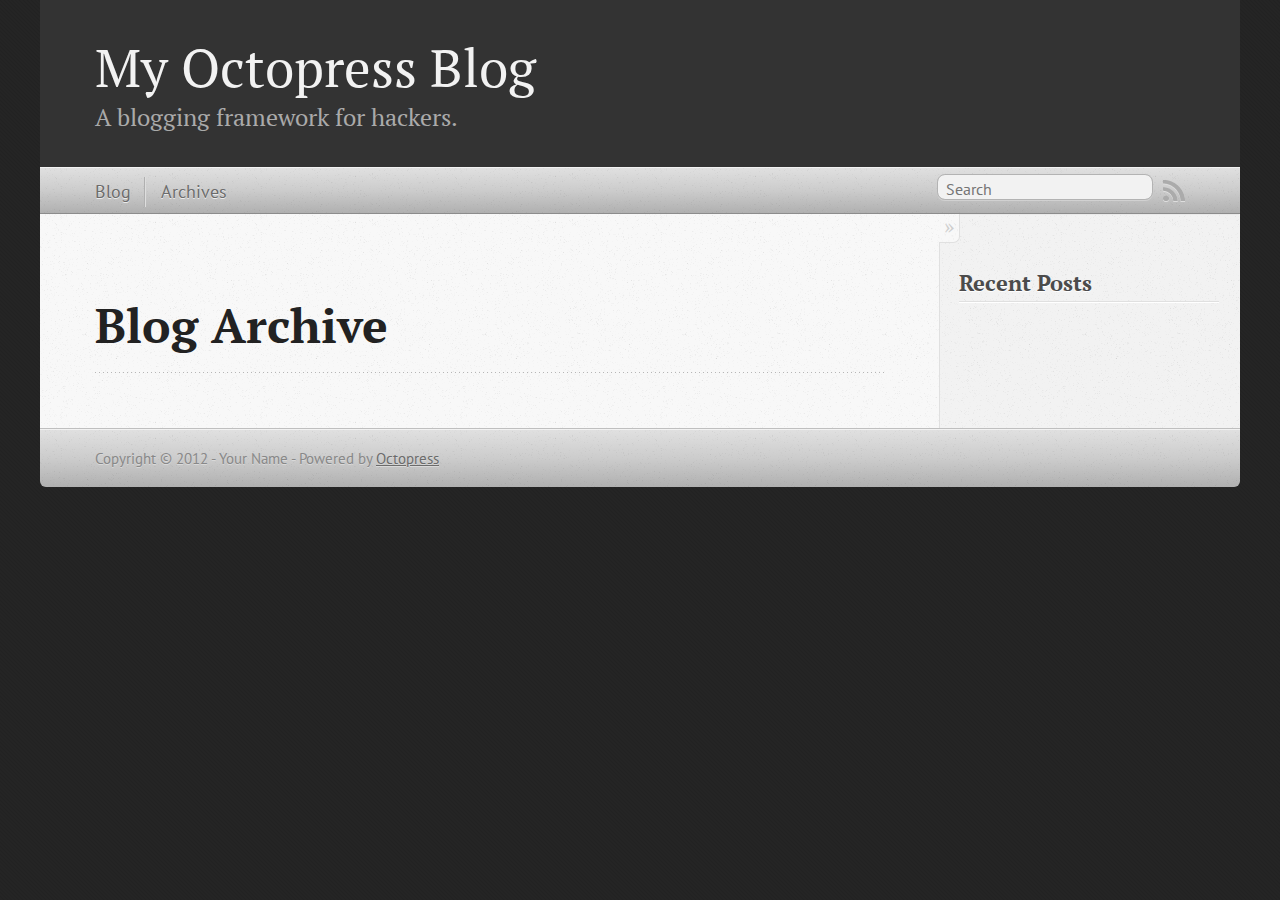
==== blog/archives/index.html @ 18a9bd22 "Site updated at 2012-07-05 23:10:53 UTC" ====
<!DOCTYPE html>
<!--[if IEMobile 7 ]><html class="no-js iem7"><![endif]-->
<!--[if lt IE 9]><html class="no-js lte-ie8"><![endif]-->
<!--[if (gt IE 8)|(gt IEMobile 7)|!(IEMobile)|!(IE)]><!--><html class="no-js" lang="en"><!--<![endif]-->
<head>
  <meta charset="utf-8">
  <title>Blog Archive - My Octopress Blog</title>
  <meta name="author" content="Your Name">

  
  <meta name="description" content=" Blog Archive Recent Posts ">
  

  <!-- http://t.co/dKP3o1e -->
  <meta name="HandheldFriendly" content="True">
  <meta name="MobileOptimized" content="320">
  <meta name="viewport" content="width=device-width, initial-scale=1">

  
  <link rel="canonical" href="http://kusanar.github.com/blog/archives/">
  <link href="/favicon.png" rel="icon">
  <link href="/stylesheets/screen.css" media="screen, projection" rel="stylesheet" type="text/css">
  <script src="/javascripts/modernizr-2.0.js"></script>
  <script src="/javascripts/ender.js"></script>
  <script src="/javascripts/octopress.js" type="text/javascript"></script>
  <link href="/atom.xml" rel="alternate" title="My Octopress Blog" type="application/atom+xml">
  <!--Fonts from Google"s Web font directory at http://google.com/webfonts -->
<link href="http://fonts.googleapis.com/css?family=PT+Serif:regular,italic,bold,bolditalic" rel="stylesheet" type="text/css">
<link href="http://fonts.googleapis.com/css?family=PT+Sans:regular,italic,bold,bolditalic" rel="stylesheet" type="text/css">

  

</head>

<body   >
  <header role="banner"><hgroup>
  <h1><a href="/">My Octopress Blog</a></h1>
  
    <h2>A blogging framework for hackers.</h2>
  
</hgroup>

</header>
  <nav role="navigation"><ul class="subscription" data-subscription="rss">
  <li><a href="/atom.xml" rel="subscribe-rss" title="subscribe via RSS">RSS</a></li>
  
</ul>
  
<form action="http://google.com/search" method="get">
  <fieldset role="search">
    <input type="hidden" name="q" value="site:kusanar.github.com" />
    <input class="search" type="text" name="q" results="0" placeholder="Search"/>
  </fieldset>
</form>
  
<ul class="main-navigation">
  <li><a href="/">Blog</a></li>
  <li><a href="/blog/archives">Archives</a></li>
</ul>

</nav>
  <div id="main">
    <div id="content">
      <div>
<article role="article">
  
  <header>
    <h1 class="entry-title">Blog Archive</h1>
    
  </header>
  
  <div id="blog-archives">

</div>

  
</article>

</div>

<aside class="sidebar">
  
    <section>
  <h1>Recent Posts</h1>
  <ul id="recent_posts">
    
  </ul>
</section>






  
</aside>


    </div>
  </div>
  <footer role="contentinfo"><p>
  Copyright &copy; 2012 - Your Name -
  <span class="credit">Powered by <a href="http://octopress.org">Octopress</a></span>
</p>

</footer>
  







  <script type="text/javascript">
    (function(){
      var twitterWidgets = document.createElement('script');
      twitterWidgets.type = 'text/javascript';
      twitterWidgets.async = true;
      twitterWidgets.src = 'http://platform.twitter.com/widgets.js';
      document.getElementsByTagName('head')[0].appendChild(twitterWidgets);
    })();
  </script>





</body>
</html>
---- stylesheets/screen.css ----
html,body,div,span,applet,object,iframe,h1,h2,h3,h4,h5,h6,p,blockquote,pre,a,abbr,acronym,address,big,cite,code,del,dfn,em,img,ins,kbd,q,s,samp,small,strike,strong,sub,sup,tt,var,b,u,i,center,dl,dt,dd,ol,ul,li,fieldset,form,label,legend,table,caption,tbody,tfoot,thead,tr,th,td,article,aside,canvas,details,embed,figure,figcaption,footer,header,hgroup,menu,nav,output,ruby,section,summary,time,mark,audio,video{margin:0;padding:0;border:0;font-size:100%;font:inherit;vertical-align:baseline}body{line-height:1}ol,ul{list-style:none}table{border-collapse:collapse;border-spacing:0}caption,th,td{text-align:left;font-weight:normal;vertical-align:middle}q,blockquote{quotes:none}q:before,q:after,blockquote:before,blockquote:after{content:"";content:none}a img{border:none}article,aside,details,figcaption,figure,footer,header,hgroup,menu,nav,section,summary{display:block}article,aside,details,figcaption,figure,footer,header,hgroup,menu,nav,section,summary{display:block}a{color:#1863a1}a:visited{color:#751590}a:focus{color:#0181eb}a:hover{color:#0181eb}a:active{color:#01579f}aside.sidebar a{color:#1863a1}aside.sidebar a:focus{color:#0181eb}aside.sidebar a:hover{color:#0181eb}aside.sidebar a:active{color:#01579f}a{-webkit-transition:color 0.3s;-moz-transition:color 0.3s;-ms-transition:color 0.3s;-o-transition:color 0.3s;transition:color 0.3s}html{background:#252525 url('/images/line-tile.png?1341528344') top left}body>div{background:#f2f2f2 url('/images/noise.png?1341528344') top left;border-bottom:1px solid #bfbfbf}body>div>div{background:#f8f8f8 url('/images/noise.png?1341528344') top left;border-right:1px solid #e0e0e0}.heading,body>header h1,h1,h2,h3,h4,h5,h6{font-family:"PT Serif","Georgia","Helvetica Neue",Arial,sans-serif}.sans,body>header h2,article header p.meta,article>footer,#content .blog-index footer,html .gist .gist-file .gist-meta,#blog-archives a.category,#blog-archives time,aside.sidebar section,body>footer{font-family:"PT Sans","Helvetica Neue",Arial,sans-serif}.serif,body,#content .blog-index a[rel=full-article]{font-family:"PT Serif",Georgia,Times,"Times New Roman",serif}.mono,pre,code,tt,p code,li code{font-family:Menlo,Monaco,"Andale Mono","lucida console","Courier New",monospace}body>header h1{font-size:2.2em;font-family:"PT Serif","Georgia","Helvetica Neue",Arial,sans-serif;font-weight:normal;line-height:1.2em;margin-bottom:0.6667em}body>header h2{font-family:"PT Serif","Georgia","Helvetica Neue",Arial,sans-serif}body{line-height:1.5em;color:#222}h1{font-size:2.2em;line-height:1.2em}@media only screen and (min-width: 992px){body{font-size:1.15em}h1{font-size:2.6em;line-height:1.2em}}h1,h2,h3,h4,h5,h6{text-rendering:optimizelegibility;margin-bottom:1em;font-weight:bold}h2,section h1{font-size:1.5em}h3,section h2,section section h1{font-size:1.3em}h4,section h3,section section h2,section section section h1{font-size:1em}h5,section h4,section section h3{font-size:.9em}h6,section h5,section section h4,section section section h3{font-size:.8em}p,blockquote,ul,ol{margin-bottom:1.5em}ul{list-style-type:disc}ul ul{list-style-type:circle;margin-bottom:0px}ul ul ul{list-style-type:square;margin-bottom:0px}ol{list-style-type:decimal}ol ol{list-style-type:lower-alpha;margin-bottom:0px}ol ol ol{list-style-type:lower-roman;margin-bottom:0px}ul,ul ul,ul ol,ol,ol ul,ol ol{margin-left:1.3em}strong{font-weight:bold}em{font-style:italic}sup,sub{font-size:0.8em;position:relative;display:inline-block}sup{top:-0.5em}sub{bottom:-0.5em}q{font-style:italic}q:before{content:"\201C"}q:after{content:"\201D"}em,dfn{font-style:italic}strong,dfn{font-weight:bold}del,s{text-decoration:line-through}abbr,acronym{border-bottom:1px dotted;cursor:help}sub,sup{line-height:0}hr{margin-bottom:0.2em}small{font-size:.8em}big{font-size:1.2em}blockquote{font-style:italic;position:relative;font-size:1.2em;line-height:1.5em;padding-left:1em;border-left:4px solid rgba(170,170,170,0.5)}blockquote cite{font-style:italic}blockquote cite a{color:#aaa !important;word-wrap:break-word}blockquote cite:before{content:'\2014';padding-right:.3em;padding-left:.3em;color:#aaa}@media only screen and (min-width: 992px){blockquote{padding-left:1.5em;border-left-width:4px}}.pullquote-right:before,.pullquote-left:before{padding:0;border:none;content:attr(data-pullquote);float:right;width:45%;margin:.5em 0 1em 1.5em;position:relative;top:7px;font-size:1.4em;line-height:1.45em}.pullquote-left:before{float:left;margin:.5em 1.5em 1em 0}.force-wrap,article a,aside.sidebar a{white-space:-moz-pre-wrap;white-space:-pre-wrap;white-space:-o-pre-wrap;white-space:pre-wrap;word-wrap:break-word}.group,body>header,body>nav,body>footer,body #content>article,body #content>div>article,body #content>div>section,body div.pagination,aside.sidebar,#main,#content,.sidebar{*zoom:1}.group:after,body>header:after,body>nav:after,body>footer:after,body #content>article:after,body #content>div>article:after,body #content>div>section:after,body div.pagination:after,aside.sidebar:after,#main:after,#content:after,.sidebar:after{content:"";display:table;clear:both}body{-webkit-text-size-adjust:none;max-width:1200px;position:relative;margin:0 auto}body>header,body>nav,body>footer,body #content>article,body #content>div>article,body #content>div>section{padding-left:18px;padding-right:18px}@media only screen and (min-width: 480px){body>header,body>nav,body>footer,body #content>article,body #content>div>article,body #content>div>section{padding-left:25px;padding-right:25px}}@media only screen and (min-width: 768px){body>header,body>nav,body>footer,body #content>article,body #content>div>article,body #content>div>section{padding-left:35px;padding-right:35px}}@media only screen and (min-width: 992px){body>header,body>nav,body>footer,body #content>article,body #content>div>article,body #content>div>section{padding-left:55px;padding-right:55px}}body div.pagination{margin-left:18px;margin-right:18px}@media only screen and (min-width: 480px){body div.pagination{margin-left:25px;margin-right:25px}}@media only screen and (min-width: 768px){body div.pagination{margin-left:35px;margin-right:35px}}@media only screen and (min-width: 992px){body div.pagination{margin-left:55px;margin-right:55px}}body>header{font-size:1em;padding-top:1.5em;padding-bottom:1.5em}#content{overflow:hidden}#content>div,#content>article{width:100%}aside.sidebar{float:none;padding:0 18px 1px;background-color:#f7f7f7;border-top:1px solid #e0e0e0}.flex-content,article img,article video,article .flash-video,aside.sidebar img{max-width:100%;height:auto}.basic-alignment.left,article img.left,article video.left,article .left.flash-video,aside.sidebar img.left{float:left;margin-right:1.5em}.basic-alignment.right,article img.right,article video.right,article .right.flash-video,aside.sidebar img.right{float:right;margin-left:1.5em}.basic-alignment.center,article img.center,article video.center,article .center.flash-video,aside.sidebar img.center{display:block;margin:0 auto 1.5em}.basic-alignment.left,article img.left,article video.left,article .left.flash-video,aside.sidebar img.left,.basic-alignment.right,article img.right,article video.right,article .right.flash-video,aside.sidebar img.right{margin-bottom:.8em}.toggle-sidebar,.no-sidebar .toggle-sidebar{display:none}@media only screen and (min-width: 750px){body.sidebar-footer aside.sidebar{float:none;width:auto;clear:left;margin:0;padding:0 35px 1px;background-color:#f7f7f7;border-top:1px solid #eaeaea}body.sidebar-footer aside.sidebar section.odd,body.sidebar-footer aside.sidebar section.even{float:left;width:48%}body.sidebar-footer aside.sidebar section.odd{margin-left:0}body.sidebar-footer aside.sidebar section.even{margin-left:4%}body.sidebar-footer aside.sidebar.thirds section{width:30%;margin-left:5%}body.sidebar-footer aside.sidebar.thirds section.first{margin-left:0;clear:both}}body.sidebar-footer #content{margin-right:0px}body.sidebar-footer .toggle-sidebar{display:none}@media only screen and (min-width: 550px){body>header{font-size:1em}}@media only screen and (min-width: 750px){aside.sidebar{float:none;width:auto;clear:left;margin:0;padding:0 35px 1px;background-color:#f7f7f7;border-top:1px solid #eaeaea}aside.sidebar section.odd,aside.sidebar section.even{float:left;width:48%}aside.sidebar section.odd{margin-left:0}aside.sidebar section.even{margin-left:4%}aside.sidebar.thirds section{width:30%;margin-left:5%}aside.sidebar.thirds section.first{margin-left:0;clear:both}}@media only screen and (min-width: 768px){body{-webkit-text-size-adjust:auto}body>header{font-size:1.2em}#main{padding:0;margin:0 auto}#content{overflow:visible;margin-right:240px;position:relative}.no-sidebar #content{margin-right:0;border-right:0}.collapse-sidebar #content{margin-right:20px}#content>div,#content>article{padding-top:17.5px;padding-bottom:17.5px;float:left}aside.sidebar{width:210px;padding:0 15px 15px;background:none;clear:none;float:left;margin:0 -100% 0 0}aside.sidebar section{width:auto;margin-left:0}aside.sidebar section.odd,aside.sidebar section.even{float:none;width:auto;margin-left:0}.collapse-sidebar aside.sidebar{float:none;width:auto;clear:left;margin:0;padding:0 35px 1px;background-color:#f7f7f7;border-top:1px solid #eaeaea}.collapse-sidebar aside.sidebar section.odd,.collapse-sidebar aside.sidebar section.even{float:left;width:48%}.collapse-sidebar aside.sidebar section.odd{margin-left:0}.collapse-sidebar aside.sidebar section.even{margin-left:4%}.collapse-sidebar aside.sidebar.thirds section{width:30%;margin-left:5%}.collapse-sidebar aside.sidebar.thirds section.first{margin-left:0;clear:both}}@media only screen and (min-width: 992px){body>header{font-size:1.3em}#content{margin-right:300px}#content>div,#content>article{padding-top:27.5px;padding-bottom:27.5px}aside.sidebar{width:260px;padding:1.2em 20px 20px}.collapse-sidebar aside.sidebar{padding-left:55px;padding-right:55px}}@media only screen and (min-width: 768px){ul,ol{margin-left:0}}body>header{background:#333}body>header h1{display:inline-block;margin:0}body>header h1 a,body>header h1 a:visited,body>header h1 a:hover{color:#f2f2f2;text-decoration:none}body>header h2{margin:.2em 0 0;font-size:1em;color:#aaa;font-weight:normal}body>nav{position:relative;background-color:#ccc;background:url('/images/noise.png?1341528344'),-webkit-gradient(linear, 50% 0%, 50% 100%, color-stop(0%, #e0e0e0), color-stop(50%, #cccccc), color-stop(100%, #b0b0b0));background:url('/images/noise.png?1341528344'),-webkit-linear-gradient(#e0e0e0,#cccccc,#b0b0b0);background:url('/images/noise.png?1341528344'),-moz-linear-gradient(#e0e0e0,#cccccc,#b0b0b0);background:url('/images/noise.png?1341528344'),-o-linear-gradient(#e0e0e0,#cccccc,#b0b0b0);background:url('/images/noise.png?1341528344'),-ms-linear-gradient(#e0e0e0,#cccccc,#b0b0b0);background:url('/images/noise.png?1341528344'),linear-gradient(#e0e0e0,#cccccc,#b0b0b0);border-top:1px solid #f2f2f2;border-bottom:1px solid #8c8c8c;padding-top:.35em;padding-bottom:.35em}body>nav form{-webkit-background-clip:padding;-moz-background-clip:padding;background-clip:padding-box;margin:0;padding:0}body>nav form .search{padding:.3em .5em 0;font-size:.85em;font-family:"PT Sans","Helvetica Neue",Arial,sans-serif;line-height:1.1em;width:95%;-webkit-border-radius:0.5em;-moz-border-radius:0.5em;-ms-border-radius:0.5em;-o-border-radius:0.5em;border-radius:0.5em;-webkit-background-clip:padding;-moz-background-clip:padding;background-clip:padding-box;-webkit-box-shadow:#d1d1d1 0 1px;-moz-box-shadow:#d1d1d1 0 1px;box-shadow:#d1d1d1 0 1px;background-color:#f2f2f2;border:1px solid #b3b3b3;color:#888}body>nav form .search:focus{color:#444;border-color:#80b1df;-webkit-box-shadow:#80b1df 0 0 4px,#80b1df 0 0 3px inset;-moz-box-shadow:#80b1df 0 0 4px,#80b1df 0 0 3px inset;box-shadow:#80b1df 0 0 4px,#80b1df 0 0 3px inset;background-color:#fff;outline:none}body>nav fieldset[role=search]{float:right;width:48%}body>nav fieldset.mobile-nav{float:left;width:48%}body>nav fieldset.mobile-nav select{width:100%;font-size:.8em;border:1px solid #888}body>nav ul{display:none}@media only screen and (min-width: 550px){body>nav{font-size:.9em}body>nav ul{margin:0;padding:0;border:0;overflow:hidden;*zoom:1;float:left;display:block;padding-top:.15em}body>nav ul li{list-style-image:none;list-style-type:none;margin-left:0;white-space:nowrap;display:inline;float:left;padding-left:0;padding-right:0}body>nav ul li:first-child,body>nav ul li.first{padding-left:0}body>nav ul li:last-child{padding-right:0}body>nav ul li.last{padding-right:0}body>nav ul.subscription{margin-left:.8em;float:right}body>nav ul.subscription li:last-child a{padding-right:0}body>nav ul li{margin:0}body>nav a{color:#6b6b6b;font-family:"PT Sans","Helvetica Neue",Arial,sans-serif;text-shadow:#ebebeb 0 1px;float:left;text-decoration:none;font-size:1.1em;padding:.1em 0;line-height:1.5em}body>nav a:visited{color:#6b6b6b}body>nav a:hover{color:#2b2b2b}body>nav li+li{border-left:1px solid #b0b0b0;margin-left:.8em}body>nav li+li a{padding-left:.8em;border-left:1px solid #dedede}body>nav form{float:right;text-align:left;padding-left:.8em;width:175px}body>nav form .search{width:93%;font-size:.95em;line-height:1.2em}body>nav ul[data-subscription$=email]+form{width:97px}body>nav ul[data-subscription$=email]+form .search{width:91%}body>nav fieldset.mobile-nav{display:none}body>nav fieldset[role=search]{width:99%}}@media only screen and (min-width: 992px){body>nav form{width:215px}body>nav ul[data-subscription$=email]+form{width:147px}}.no-placeholder body>nav .search{background:#f2f2f2 url('/images/search.png?1341528344') 0.3em 0.25em no-repeat;text-indent:1.3em}@media only screen and (min-width: 550px){.maskImage body>nav ul[data-subscription$=email]+form{width:123px}}@media only screen and (min-width: 992px){.maskImage body>nav ul[data-subscription$=email]+form{width:173px}}.maskImage ul.subscription{position:relative;top:.2em}.maskImage ul.subscription li,.maskImage ul.subscription a{border:0;padding:0}.maskImage a[rel=subscribe-rss]{position:relative;top:0px;text-indent:-999999em;background-color:#dedede;border:0;padding:0}.maskImage a[rel=subscribe-rss],.maskImage a[rel=subscribe-rss]:after{-webkit-mask-image:url('/images/rss.png?1341528344');-moz-mask-image:url('/images/rss.png?1341528344');-ms-mask-image:url('/images/rss.png?1341528344');-o-mask-image:url('/images/rss.png?1341528344');mask-image:url('/images/rss.png?1341528344');-webkit-mask-repeat:no-repeat;-moz-mask-repeat:no-repeat;-ms-mask-repeat:no-repeat;-o-mask-repeat:no-repeat;mask-repeat:no-repeat;width:22px;height:22px}.maskImage a[rel=subscribe-rss]:after{content:"";position:absolute;top:-1px;left:0;background-color:#ababab}.maskImage a[rel=subscribe-rss]:hover:after{background-color:#9e9e9e}.maskImage a[rel=subscribe-email]{position:relative;top:0px;text-indent:-999999em;background-color:#dedede;border:0;padding:0}.maskImage a[rel=subscribe-email],.maskImage a[rel=subscribe-email]:after{-webkit-mask-image:url('/images/email.png?1341528344');-moz-mask-image:url('/images/email.png?1341528344');-ms-mask-image:url('/images/email.png?1341528344');-o-mask-image:url('/images/email.png?1341528344');mask-image:url('/images/email.png?1341528344');-webkit-mask-repeat:no-repeat;-moz-mask-repeat:no-repeat;-ms-mask-repeat:no-repeat;-o-mask-repeat:no-repeat;mask-repeat:no-repeat;width:28px;height:22px}.maskImage a[rel=subscribe-email]:after{content:"";position:absolute;top:-1px;left:0;background-color:#ababab}.maskImage a[rel=subscribe-email]:hover:after{background-color:#9e9e9e}article{padding-top:1em}article header{position:relative;padding-top:2em;padding-bottom:1em;margin-bottom:1em;background:url('[data-uri]') bottom left repeat-x}article header h1{margin:0}article header h1 a{text-decoration:none}article header h1 a:hover{text-decoration:underline}article header p{font-size:.9em;color:#aaa;margin:0}article header p.meta{text-transform:uppercase;position:absolute;top:0}@media only screen and (min-width: 768px){article header{margin-bottom:1.5em;padding-bottom:1em;background:url('[data-uri]') bottom left repeat-x}}article h2{padding-top:0.8em;background:url('[data-uri]') top left repeat-x}.entry-content article h2:first-child,article header+h2{padding-top:0}article h2:first-child,article header+h2{background:none}article .feature{padding-top:.5em;margin-bottom:1em;padding-bottom:1em;background:url('[data-uri]') bottom left repeat-x;font-size:2.0em;font-style:italic;line-height:1.3em}article img,article video,article .flash-video{-webkit-border-radius:0.3em;-moz-border-radius:0.3em;-ms-border-radius:0.3em;-o-border-radius:0.3em;border-radius:0.3em;-webkit-box-shadow:rgba(0,0,0,0.15) 0 1px 4px;-moz-box-shadow:rgba(0,0,0,0.15) 0 1px 4px;box-shadow:rgba(0,0,0,0.15) 0 1px 4px;-webkit-box-sizing:border-box;-moz-box-sizing:border-box;box-sizing:border-box;border:#fff 0.5em solid}article video,article .flash-video{margin:0 auto 1.5em}article video{display:block;width:100%}article .flash-video>div{position:relative;display:block;padding-bottom:56.25%;padding-top:1px;height:0;overflow:hidden}article .flash-video>div iframe,article .flash-video>div object,article .flash-video>div embed{position:absolute;top:0;left:0;width:100%;height:100%}article>footer{padding-bottom:2.5em;margin-top:2em}article>footer p.meta{margin-bottom:.8em;font-size:.85em;clear:both;overflow:hidden}.blog-index article+article{background:url('[data-uri]') top left repeat-x}#content .blog-index{padding-top:0;padding-bottom:0}#content .blog-index article{padding-top:2em}#content .blog-index article header{background:none;padding-bottom:0}#content .blog-index article h1{font-size:2.2em}#content .blog-index article h1 a{color:inherit}#content .blog-index article h1 a:hover{color:#0181eb}#content .blog-index a[rel=full-article]{background:#ebebeb;display:inline-block;padding:.4em .8em;margin-right:.5em;text-decoration:none;color:#666;-webkit-transition:background-color 0.5s;-moz-transition:background-color 0.5s;-ms-transition:background-color 0.5s;-o-transition:background-color 0.5s;transition:background-color 0.5s}#content .blog-index a[rel=full-article]:hover{background:#0181eb;text-shadow:none;color:#f8f8f8}#content .blog-index footer{margin-top:1em}.separator,article>footer .byline+time:before,article>footer time+time:before,article>footer .comments:before,article>footer .byline ~ .categories:before{content:"\2022 ";padding:0 .4em 0 .2em;display:inline-block}#content div.pagination{text-align:center;font-size:.95em;position:relative;background:url('[data-uri]') top left repeat-x;padding-top:1.5em;padding-bottom:1.5em}#content div.pagination a{text-decoration:none;color:#aaa}#content div.pagination a.prev{position:absolute;left:0}#content div.pagination a.next{position:absolute;right:0}#content div.pagination a:hover{color:#0181eb}#content div.pagination a[href*=archive]:before,#content div.pagination a[href*=archive]:after{content:'\2014';padding:0 .3em}p.meta+.sharing{padding-top:1em;padding-left:0;background:url('[data-uri]') top left repeat-x}#fb-root{display:none}.highlight,html .gist .gist-file .gist-syntax .gist-highlight{border:1px solid #05232b !important}.highlight table td.code,html .gist .gist-file .gist-syntax .gist-highlight table td.code{width:100%}.highlight .line-numbers,html .gist .gist-file .gist-syntax .gist-highlight .line-numbers{text-align:right;font-size:13px;line-height:1.45em;background:#073642 url('/images/noise.png?1341528344') top left !important;border-right:1px solid #00232c !important;-webkit-box-shadow:#083e4b -1px 0 inset;-moz-box-shadow:#083e4b -1px 0 inset;box-shadow:#083e4b -1px 0 inset;text-shadow:#021014 0 -1px;padding:.8em !important;-webkit-border-radius:0;-moz-border-radius:0;-ms-border-radius:0;-o-border-radius:0;border-radius:0}.highlight .line-numbers span,html .gist .gist-file .gist-syntax .gist-highlight .line-numbers span{color:#586e75 !important}figure.code,.gist-file,pre{-webkit-box-shadow:rgba(0,0,0,0.06) 0 0 10px;-moz-box-shadow:rgba(0,0,0,0.06) 0 0 10px;box-shadow:rgba(0,0,0,0.06) 0 0 10px}figure.code .highlight pre,.gist-file .highlight pre,pre .highlight pre{-webkit-box-shadow:none;-moz-box-shadow:none;box-shadow:none}html .gist .gist-file{margin-bottom:1.8em;position:relative;border:none;padding-top:26px !important}html .gist .gist-file .gist-syntax{border-bottom:0 !important;background:none !important}html .gist .gist-file .gist-syntax .gist-highlight{background:#002b36 !important}html .gist .gist-file .gist-meta{padding:.6em 0.8em;border:1px solid #083e4b !important;color:#586e75;font-size:.7em !important;background:#073642 url('/images/noise.png?1341528344') top left;line-height:1.5em}html .gist .gist-file .gist-meta a{color:#75878b !important;text-decoration:none}html .gist .gist-file .gist-meta a:hover{text-decoration:underline}html .gist .gist-file .gist-meta a:hover{color:#93a1a1 !important}html .gist .gist-file .gist-meta a[href*='#file']{position:absolute;top:0;left:0;right:-10px;color:#474747 !important}html .gist .gist-file .gist-meta a[href*='#file']:hover{color:#1863a1 !important}html .gist .gist-file .gist-meta a[href*=raw]{top:.4em}pre{background:#002b36 url('/images/noise.png?1341528344') top left;-webkit-border-radius:0.4em;-moz-border-radius:0.4em;-ms-border-radius:0.4em;-o-border-radius:0.4em;border-radius:0.4em;border:1px solid #05232b;line-height:1.45em;font-size:13px;margin-bottom:2.1em;padding:.8em 1em;color:#93a1a1;overflow:auto}h3.filename+pre{-moz-border-radius-topleft:0px;-webkit-border-top-left-radius:0px;-ms-border-top-left-radius:0px;-o-border-top-left-radius:0px;border-top-left-radius:0px;-moz-border-radius-topright:0px;-webkit-border-top-right-radius:0px;-ms-border-top-right-radius:0px;-o-border-top-right-radius:0px;border-top-right-radius:0px}p code,li code{display:inline-block;white-space:no-wrap;background:#fff;font-size:.8em;line-height:1.5em;color:#555;border:1px solid #ddd;-webkit-border-radius:0.4em;-moz-border-radius:0.4em;-ms-border-radius:0.4em;-o-border-radius:0.4em;border-radius:0.4em;padding:0 .3em;margin:-1px 0}p pre code,li pre code{font-size:1em !important;background:none;border:none}.pre-code,html .gist .gist-file .gist-syntax .gist-highlight pre,.highlight code{font-family:Menlo,Monaco,"Andale Mono","lucida console","Courier New",monospace !important;overflow:scroll;overflow-y:hidden;display:block;padding:.8em !important;overflow-x:auto;line-height:1.45em;background:#002b36 url('/images/noise.png?1341528344') top left !important;color:#93a1a1 !important}.pre-code *::-moz-selection,html .gist .gist-file .gist-syntax .gist-highlight pre *::-moz-selection,.highlight code *::-moz-selection{background:#386774;color:inherit;text-shadow:#002b36 0 1px}.pre-code *::-webkit-selection,html .gist .gist-file .gist-syntax .gist-highlight pre *::-webkit-selection,.highlight code *::-webkit-selection{background:#386774;color:inherit;text-shadow:#002b36 0 1px}.pre-code *::selection,html .gist .gist-file .gist-syntax .gist-highlight pre *::selection,.highlight code *::selection{background:#386774;color:inherit;text-shadow:#002b36 0 1px}.pre-code span,html .gist .gist-file .gist-syntax .gist-highlight pre span,.highlight code span{color:#93a1a1 !important}.pre-code span,html .gist .gist-file .gist-syntax .gist-highlight pre span,.highlight code span{font-style:normal !important;font-weight:normal !important}.pre-code .c,html .gist .gist-file .gist-syntax .gist-highlight pre .c,.highlight code .c{color:#586e75 !important;font-style:italic !important}.pre-code .cm,html .gist .gist-file .gist-syntax .gist-highlight pre .cm,.highlight code .cm{color:#586e75 !important;font-style:italic !important}.pre-code .cp,html .gist .gist-file .gist-syntax .gist-highlight pre .cp,.highlight code .cp{color:#586e75 !important;font-style:italic !important}.pre-code .c1,html .gist .gist-file .gist-syntax .gist-highlight pre .c1,.highlight code .c1{color:#586e75 !important;font-style:italic !important}.pre-code .cs,html .gist .gist-file .gist-syntax .gist-highlight pre .cs,.highlight code .cs{color:#586e75 !important;font-weight:bold !important;font-style:italic !important}.pre-code .err,html .gist .gist-file .gist-syntax .gist-highlight pre .err,.highlight code .err{color:#dc322f !important;background:none !important}.pre-code .k,html .gist .gist-file .gist-syntax .gist-highlight pre .k,.highlight code .k{color:#cb4b16 !important}.pre-code .o,html .gist .gist-file .gist-syntax .gist-highlight pre .o,.highlight code .o{color:#93a1a1 !important;font-weight:bold !important}.pre-code .p,html .gist .gist-file .gist-syntax .gist-highlight pre .p,.highlight code .p{color:#93a1a1 !important}.pre-code .ow,html .gist .gist-file .gist-syntax .gist-highlight pre .ow,.highlight code .ow{color:#2aa198 !important;font-weight:bold !important}.pre-code .gd,html .gist .gist-file .gist-syntax .gist-highlight pre .gd,.highlight code .gd{color:#93a1a1 !important;background-color:#372c34 !important;display:inline-block}.pre-code .gd .x,html .gist .gist-file .gist-syntax .gist-highlight pre .gd .x,.highlight code .gd .x{color:#93a1a1 !important;background-color:#4d2d33 !important;display:inline-block}.pre-code .ge,html .gist .gist-file .gist-syntax .gist-highlight pre .ge,.highlight code .ge{color:#93a1a1 !important;font-style:italic !important}.pre-code .gh,html .gist .gist-file .gist-syntax .gist-highlight pre .gh,.highlight code .gh{color:#586e75 !important}.pre-code .gi,html .gist .gist-file .gist-syntax .gist-highlight pre .gi,.highlight code .gi{color:#93a1a1 !important;background-color:#1a412b !important;display:inline-block}.pre-code .gi .x,html .gist .gist-file .gist-syntax .gist-highlight pre .gi .x,.highlight code .gi .x{color:#93a1a1 !important;background-color:#355720 !important;display:inline-block}.pre-code .gs,html .gist .gist-file .gist-syntax .gist-highlight pre .gs,.highlight code .gs{color:#93a1a1 !important;font-weight:bold !important}.pre-code .gu,html .gist .gist-file .gist-syntax .gist-highlight pre .gu,.highlight code .gu{color:#6c71c4 !important}.pre-code .kc,html .gist .gist-file .gist-syntax .gist-highlight pre .kc,.highlight code .kc{color:#859900 !important;font-weight:bold !important}.pre-code .kd,html .gist .gist-file .gist-syntax .gist-highlight pre .kd,.highlight code .kd{color:#268bd2 !important}.pre-code .kp,html .gist .gist-file .gist-syntax .gist-highlight pre .kp,.highlight code .kp{color:#cb4b16 !important;font-weight:bold !important}.pre-code .kr,html .gist .gist-file .gist-syntax .gist-highlight pre .kr,.highlight code .kr{color:#d33682 !important;font-weight:bold !important}.pre-code .kt,html .gist .gist-file .gist-syntax .gist-highlight pre .kt,.highlight code .kt{color:#2aa198 !important}.pre-code .n,html .gist .gist-file .gist-syntax .gist-highlight pre .n,.highlight code .n{color:#268bd2 !important}.pre-code .na,html .gist .gist-file .gist-syntax .gist-highlight pre .na,.highlight code .na{color:#268bd2 !important}.pre-code .nb,html .gist .gist-file .gist-syntax .gist-highlight pre .nb,.highlight code .nb{color:#859900 !important}.pre-code .nc,html .gist .gist-file .gist-syntax .gist-highlight pre .nc,.highlight code .nc{color:#d33682 !important}.pre-code .no,html .gist .gist-file .gist-syntax .gist-highlight pre .no,.highlight code .no{color:#b58900 !important}.pre-code .nl,html .gist .gist-file .gist-syntax .gist-highlight pre .nl,.highlight code .nl{color:#859900 !important}.pre-code .ne,html .gist .gist-file .gist-syntax .gist-highlight pre .ne,.highlight code .ne{color:#268bd2 !important;font-weight:bold !important}.pre-code .nf,html .gist .gist-file .gist-syntax .gist-highlight pre .nf,.highlight code .nf{color:#268bd2 !important;font-weight:bold !important}.pre-code .nn,html .gist .gist-file .gist-syntax .gist-highlight pre .nn,.highlight code .nn{color:#b58900 !important}.pre-code .nt,html .gist .gist-file .gist-syntax .gist-highlight pre .nt,.highlight code .nt{color:#268bd2 !important;font-weight:bold !important}.pre-code .nx,html .gist .gist-file .gist-syntax .gist-highlight pre .nx,.highlight code .nx{color:#b58900 !important}.pre-code .vg,html .gist .gist-file .gist-syntax .gist-highlight pre .vg,.highlight code .vg{color:#268bd2 !important}.pre-code .vi,html .gist .gist-file .gist-syntax .gist-highlight pre .vi,.highlight code .vi{color:#268bd2 !important}.pre-code .nv,html .gist .gist-file .gist-syntax .gist-highlight pre .nv,.highlight code .nv{color:#268bd2 !important}.pre-code .mf,html .gist .gist-file .gist-syntax .gist-highlight pre .mf,.highlight code .mf{color:#2aa198 !important}.pre-code .m,html .gist .gist-file .gist-syntax .gist-highlight pre .m,.highlight code .m{color:#2aa198 !important}.pre-code .mh,html .gist .gist-file .gist-syntax .gist-highlight pre .mh,.highlight code .mh{color:#2aa198 !important}.pre-code .mi,html .gist .gist-file .gist-syntax .gist-highlight pre .mi,.highlight code .mi{color:#2aa198 !important}.pre-code .s,html .gist .gist-file .gist-syntax .gist-highlight pre .s,.highlight code .s{color:#2aa198 !important}.pre-code .sd,html .gist .gist-file .gist-syntax .gist-highlight pre .sd,.highlight code .sd{color:#2aa198 !important}.pre-code .s2,html .gist .gist-file .gist-syntax .gist-highlight pre .s2,.highlight code .s2{color:#2aa198 !important}.pre-code .se,html .gist .gist-file .gist-syntax .gist-highlight pre .se,.highlight code .se{color:#dc322f !important}.pre-code .si,html .gist .gist-file .gist-syntax .gist-highlight pre .si,.highlight code .si{color:#268bd2 !important}.pre-code .sr,html .gist .gist-file .gist-syntax .gist-highlight pre .sr,.highlight code .sr{color:#2aa198 !important}.pre-code .s1,html .gist .gist-file .gist-syntax .gist-highlight pre .s1,.highlight code .s1{color:#2aa198 !important}.pre-code div .gd,html .gist .gist-file .gist-syntax .gist-highlight pre div .gd,.highlight code div .gd,.pre-code div .gd .x,html .gist .gist-file .gist-syntax .gist-highlight pre div .gd .x,.highlight code div .gd .x,.pre-code div .gi,html .gist .gist-file .gist-syntax .gist-highlight pre div .gi,.highlight code div .gi,.pre-code div .gi .x,html .gist .gist-file .gist-syntax .gist-highlight pre div .gi .x,.highlight code div .gi .x{display:inline-block;width:100%}.highlight,.gist-highlight{margin-bottom:1.8em;background:#002b36;overflow-y:hidden;overflow-x:auto}.highlight pre,.gist-highlight pre{background:none;-webkit-border-radius:none;-moz-border-radius:none;-ms-border-radius:none;-o-border-radius:none;border-radius:none;border:none;padding:0;margin-bottom:0}pre::-webkit-scrollbar,.highlight::-webkit-scrollbar,.gist-highlight::-webkit-scrollbar{height:.5em;background:rgba(255,255,255,0.15)}pre::-webkit-scrollbar-thumb:horizontal,.highlight::-webkit-scrollbar-thumb:horizontal,.gist-highlight::-webkit-scrollbar-thumb:horizontal{background:rgba(255,255,255,0.2);-webkit-border-radius:4px;border-radius:4px}.highlight code{background:#000}figure.code{background:none;padding:0;border:0;margin-bottom:1.5em}figure.code pre{margin-bottom:0}figure.code figcaption{position:relative}figure.code .highlight{margin-bottom:0}.code-title,html .gist .gist-file .gist-meta a[href*='#file'],h3.filename,figure.code figcaption{text-align:center;font-size:13px;line-height:2em;text-shadow:#cbcccc 0 1px 0;color:#474747;font-weight:normal;margin-bottom:0;-moz-border-radius-topleft:5px;-webkit-border-top-left-radius:5px;-ms-border-top-left-radius:5px;-o-border-top-left-radius:5px;border-top-left-radius:5px;-moz-border-radius-topright:5px;-webkit-border-top-right-radius:5px;-ms-border-top-right-radius:5px;-o-border-top-right-radius:5px;border-top-right-radius:5px;font-family:"Helvetica Neue", Arial, "Lucida Grande", "Lucida Sans Unicode", Lucida, sans-serif;background:#aaa url('/images/code_bg.png?1341528344') top repeat-x;border:1px solid #565656;border-top-color:#cbcbcb;border-left-color:#a5a5a5;border-right-color:#a5a5a5;border-bottom:0}.download-source,html .gist .gist-file .gist-meta a[href*=raw],figure.code figcaption a{position:absolute;right:.8em;text-decoration:none;color:#666 !important;z-index:1;font-size:13px;text-shadow:#cbcccc 0 1px 0;padding-left:3em}.download-source:hover,html .gist .gist-file .gist-meta a[href*=raw]:hover,figure.code figcaption a:hover{text-decoration:underline}#archive #content>div,#archive #content>div>article{padding-top:0}#blog-archives{color:#aaa}#blog-archives article{padding:1em 0 1em;position:relative;background:url('[data-uri]') bottom left repeat-x}#blog-archives article:last-child{background:none}#blog-archives article footer{padding:0;margin:0}#blog-archives h1{color:#222;margin-bottom:.3em}#blog-archives h2{display:none}#blog-archives h1{font-size:1.5em}#blog-archives h1 a{text-decoration:none;color:inherit;font-weight:normal;display:inline-block}#blog-archives h1 a:hover{text-decoration:underline}#blog-archives h1 a:hover{color:#0181eb}#blog-archives a.category,#blog-archives time{color:#aaa}#blog-archives .entry-content{display:none}#blog-archives time{font-size:.9em;line-height:1.2em}#blog-archives time .month,#blog-archives time .day{display:inline-block}#blog-archives time .month{text-transform:uppercase}#blog-archives p{margin-bottom:1em}#blog-archives a,#blog-archives .entry-content a{color:inherit}#blog-archives a:hover,#blog-archives .entry-content a:hover{color:#0181eb}#blog-archives a:hover{color:#0181eb}@media only screen and (min-width: 550px){#blog-archives article{margin-left:5em}#blog-archives h2{margin-bottom:.3em;font-weight:normal;display:inline-block;position:relative;top:-1px;float:left}#blog-archives h2:first-child{padding-top:.75em}#blog-archives time{position:absolute;text-align:right;left:0em;top:1.8em}#blog-archives .year{display:none}#blog-archives article{padding-left:4.5em;padding-bottom:.7em}#blog-archives a.category{line-height:1.1em}}#content>.category article{margin-left:0;padding-left:6.8em}#content>.category .year{display:inline}.side-shadow-border,aside.sidebar section h1,aside.sidebar li{-webkit-box-shadow:#fff 0 1px;-moz-box-shadow:#fff 0 1px;box-shadow:#fff 0 1px}aside.sidebar{overflow:hidden;color:#4b4b4b;text-shadow:#fff 0 1px}aside.sidebar section{font-size:.8em;line-height:1.4em;margin-bottom:1.5em}aside.sidebar section h1{margin:1.5em 0 0;padding-bottom:.2em;border-bottom:1px solid #e0e0e0}aside.sidebar section h1+p{padding-top:.4em}aside.sidebar img{-webkit-border-radius:0.3em;-moz-border-radius:0.3em;-ms-border-radius:0.3em;-o-border-radius:0.3em;border-radius:0.3em;-webkit-box-shadow:rgba(0,0,0,0.15) 0 1px 4px;-moz-box-shadow:rgba(0,0,0,0.15) 0 1px 4px;box-shadow:rgba(0,0,0,0.15) 0 1px 4px;-webkit-box-sizing:border-box;-moz-box-sizing:border-box;box-sizing:border-box;border:#fff 0.3em solid}aside.sidebar ul{margin-bottom:0.5em;margin-left:0}aside.sidebar li{list-style:none;padding:.5em 0;margin:0;border-bottom:1px solid #e0e0e0}aside.sidebar li p:last-child{margin-bottom:0}aside.sidebar a{color:inherit;-webkit-transition:color 0.5s;-moz-transition:color 0.5s;-ms-transition:color 0.5s;-o-transition:color 0.5s;transition:color 0.5s}aside.sidebar:hover a{color:#1863a1}aside.sidebar:hover a:hover{color:#0181eb}.aside-alt-link,#tweets a[href*='twitter.com/search'],#pinboard_linkroll .pin-tag{color:#7e7e7e}.aside-alt-link:hover,#tweets a[href*='twitter.com/search']:hover,#pinboard_linkroll .pin-tag:hover{color:#0181eb}@media only screen and (min-width: 768px){.toggle-sidebar{outline:none;position:absolute;right:-10px;top:0;bottom:0;display:inline-block;text-decoration:none;color:#cecece;width:9px;cursor:pointer}.toggle-sidebar:hover{background:#e9e9e9;background:-webkit-gradient(linear, 0% 50%, 100% 50%, color-stop(0%, rgba(224,224,224,0.5)), color-stop(100%, rgba(224,224,224,0)));background:-webkit-linear-gradient(left, rgba(224,224,224,0.5),rgba(224,224,224,0));background:-moz-linear-gradient(left, rgba(224,224,224,0.5),rgba(224,224,224,0));background:-o-linear-gradient(left, rgba(224,224,224,0.5),rgba(224,224,224,0));background:-ms-linear-gradient(left, rgba(224,224,224,0.5),rgba(224,224,224,0));background:linear-gradient(left, rgba(224,224,224,0.5),rgba(224,224,224,0))}.toggle-sidebar:after{position:absolute;right:-11px;top:0;width:20px;font-size:1.2em;line-height:1.1em;padding-bottom:.15em;-moz-border-radius-bottomright:0.3em;-webkit-border-bottom-right-radius:0.3em;-ms-border-bottom-right-radius:0.3em;-o-border-bottom-right-radius:0.3em;border-bottom-right-radius:0.3em;text-align:center;background:#f8f8f8 url('/images/noise.png?1341528344') top left;border-bottom:1px solid #e0e0e0;border-right:1px solid #e0e0e0;content:"\00BB";text-indent:-1px}.collapse-sidebar .toggle-sidebar{text-indent:0px;right:-20px;width:19px}.collapse-sidebar .toggle-sidebar:hover{background:#e9e9e9}.collapse-sidebar .toggle-sidebar:after{border-left:1px solid #e0e0e0;text-shadow:#fff 0 1px;content:"\00AB";left:0px;right:0;text-align:center;text-indent:0;border:0;border-right-width:0;background:none}}#tweets .loading{background:url('[data-uri]') no-repeat center 0.5em;color:#c4c4c4;text-shadow:#f8f8f8 0 1px;text-align:center;padding:2.5em 0 .5em}#tweets .loading.error{background:url('[data-uri]') no-repeat center 0.5em}#tweets p{position:relative;padding-right:1em}#tweets a[href*=status]:first-child{color:#a4a4a4;float:right;padding:0 0 .1em 1em;position:relative;right:-1.3em;text-shadow:#fff 0 1px;font-size:.7em;text-decoration:none}#tweets a[href*=status]:first-child span{font-size:1.5em}#tweets a[href*=status]:first-child:hover{color:#0181eb;text-decoration:none}#tweets a[href*='twitter.com/search']{text-decoration:none}#tweets a[href*='twitter.com/search']:hover{text-decoration:underline}.googleplus h1{-moz-box-shadow:none !important;-webkit-box-shadow:none !important;-o-box-shadow:none !important;box-shadow:none !important;border-bottom:0px none !important}.googleplus a{text-decoration:none;white-space:normal !important;line-height:32px}.googleplus a img{float:left;margin-right:0.5em;border:0 none}.googleplus-hidden{position:absolute;top:-1000em;left:-1000em}#pinboard_linkroll .pin-title,#pinboard_linkroll .pin-description{display:block;margin-bottom:.5em}#pinboard_linkroll .pin-tag{text-decoration:none}#pinboard_linkroll .pin-tag:hover{text-decoration:underline}#pinboard_linkroll .pin-tag:after{content:','}#pinboard_linkroll .pin-tag:last-child:after{content:''}.delicious-posts a.delicious-link{margin-bottom:.5em;display:block}.delicious-posts p{font-size:1em}body>footer{font-size:.8em;color:#888;text-shadow:#d9d9d9 0 1px;background-color:#ccc;background:url('/images/noise.png?1341528344'),-webkit-gradient(linear, 50% 0%, 50% 100%, color-stop(0%, #e0e0e0), color-stop(50%, #cccccc), color-stop(100%, #b0b0b0));background:url('/images/noise.png?1341528344'),-webkit-linear-gradient(#e0e0e0,#cccccc,#b0b0b0);background:url('/images/noise.png?1341528344'),-moz-linear-gradient(#e0e0e0,#cccccc,#b0b0b0);background:url('/images/noise.png?1341528344'),-o-linear-gradient(#e0e0e0,#cccccc,#b0b0b0);background:url('/images/noise.png?1341528344'),-ms-linear-gradient(#e0e0e0,#cccccc,#b0b0b0);background:url('/images/noise.png?1341528344'),linear-gradient(#e0e0e0,#cccccc,#b0b0b0);border-top:1px solid #f2f2f2;position:relative;padding-top:1em;padding-bottom:1em;margin-bottom:3em;-moz-border-radius-bottomleft:0.4em;-webkit-border-bottom-left-radius:0.4em;-ms-border-bottom-left-radius:0.4em;-o-border-bottom-left-radius:0.4em;border-bottom-left-radius:0.4em;-moz-border-radius-bottomright:0.4em;-webkit-border-bottom-right-radius:0.4em;-ms-border-bottom-right-radius:0.4em;-o-border-bottom-right-radius:0.4em;border-bottom-right-radius:0.4em;z-index:1}body>footer a{color:#6b6b6b}body>footer a:visited{color:#6b6b6b}body>footer a:hover{color:#484848}body>footer p:last-child{margin-bottom:0}
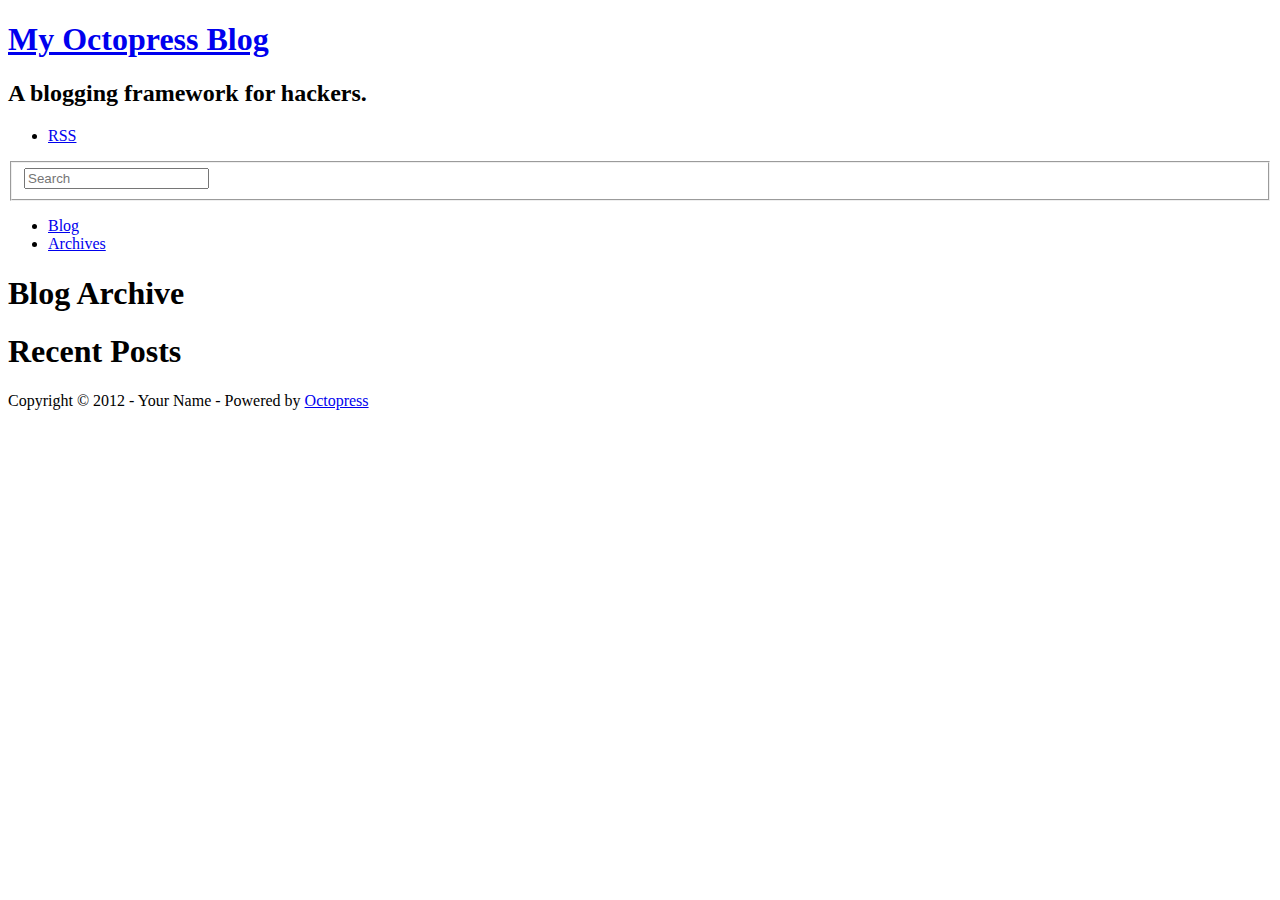
==== commit ce50fc11: "Site updated at 2012-07-05 23:19:34 UTC" ====
--- a/blog/archives/index.html
+++ b/blog/archives/index.html
@@ -18,12 +18,12 @@
   <meta name="viewport" content="width=device-width, initial-scale=1">
 
   
-  <link rel="canonical" href="http://kusanar.github.com/blog/archives/">
-  <link href="/favicon.png" rel="icon">
-  <link href="/stylesheets/screen.css" media="screen, projection" rel="stylesheet" type="text/css">
-  <script src="/javascripts/modernizr-2.0.js"></script>
-  <script src="/javascripts/ender.js"></script>
-  <script src="/javascripts/octopress.js" type="text/javascript"></script>
+  <link rel="canonical" href="http://kusanar.github.com/octopress/blog/archives/">
+  <link href="/octopress/favicon.png" rel="icon">
+  <link href="/octopress/stylesheets/screen.css" media="screen, projection" rel="stylesheet" type="text/css">
+  <script src="/octopress/javascripts/modernizr-2.0.js"></script>
+  <script src="/octopress/javascripts/ender.js"></script>
+  <script src="/octopress/javascripts/octopress.js" type="text/javascript"></script>
   <link href="/atom.xml" rel="alternate" title="My Octopress Blog" type="application/atom+xml">
   <!--Fonts from Google"s Web font directory at http://google.com/webfonts -->
 <link href="http://fonts.googleapis.com/css?family=PT+Serif:regular,italic,bold,bolditalic" rel="stylesheet" type="text/css">
@@ -35,7 +35,7 @@
 
 <body   >
   <header role="banner"><hgroup>
-  <h1><a href="/">My Octopress Blog</a></h1>
+  <h1><a href="/octopress/">My Octopress Blog</a></h1>
   
     <h2>A blogging framework for hackers.</h2>
   
@@ -49,14 +49,14 @@
   
 <form action="http://google.com/search" method="get">
   <fieldset role="search">
-    <input type="hidden" name="q" value="site:kusanar.github.com" />
+    <input type="hidden" name="q" value="site:kusanar.github.com/octopress" />
     <input class="search" type="text" name="q" results="0" placeholder="Search"/>
   </fieldset>
 </form>
   
 <ul class="main-navigation">
-  <li><a href="/">Blog</a></li>
-  <li><a href="/blog/archives">Archives</a></li>
+  <li><a href="/octopress/">Blog</a></li>
+  <li><a href="/octopress/blog/archives">Archives</a></li>
 </ul>
 
 </nav>
